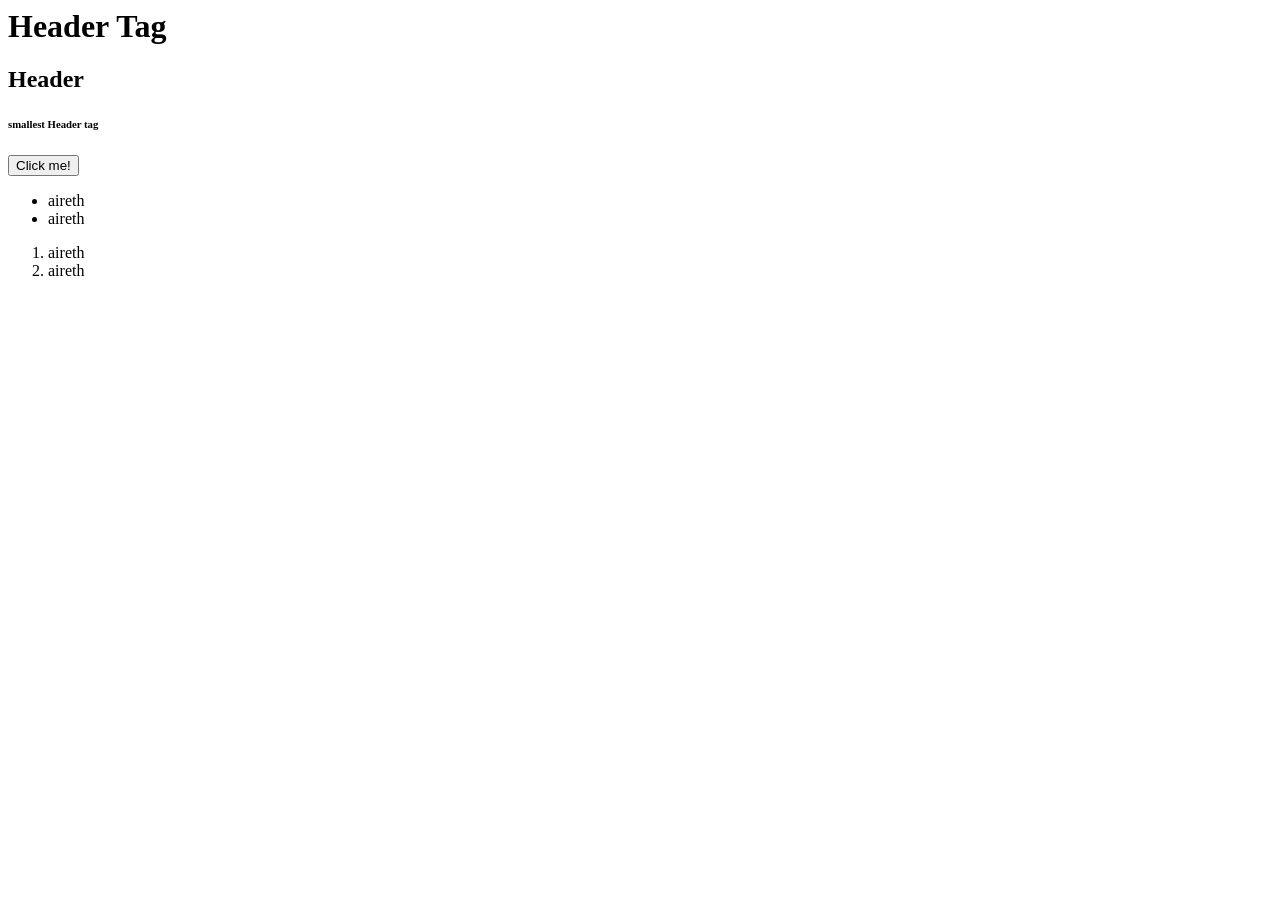
==== index.html @ 23bee92e "zcbvs" ====
<html lang="en">
<head>
    <meta charset="UTF-8">
    <meta name="viewport" content="width=device-width, initial-scale=1.0">
    <title>Abiut Me</title>
</head>
<body>
    <h1>Header Tag</h1>
    <h2>Header</h2>
    <h6>smallest Header tag</h6>
    <button>Click me!</button>
    <ul>
        <li>aireth</li>
        <li>aireth</li>
    </ul>
    <ol>
        <li>aireth</li>
        <li>aireth</li>
    </ol>
</body>
</html>
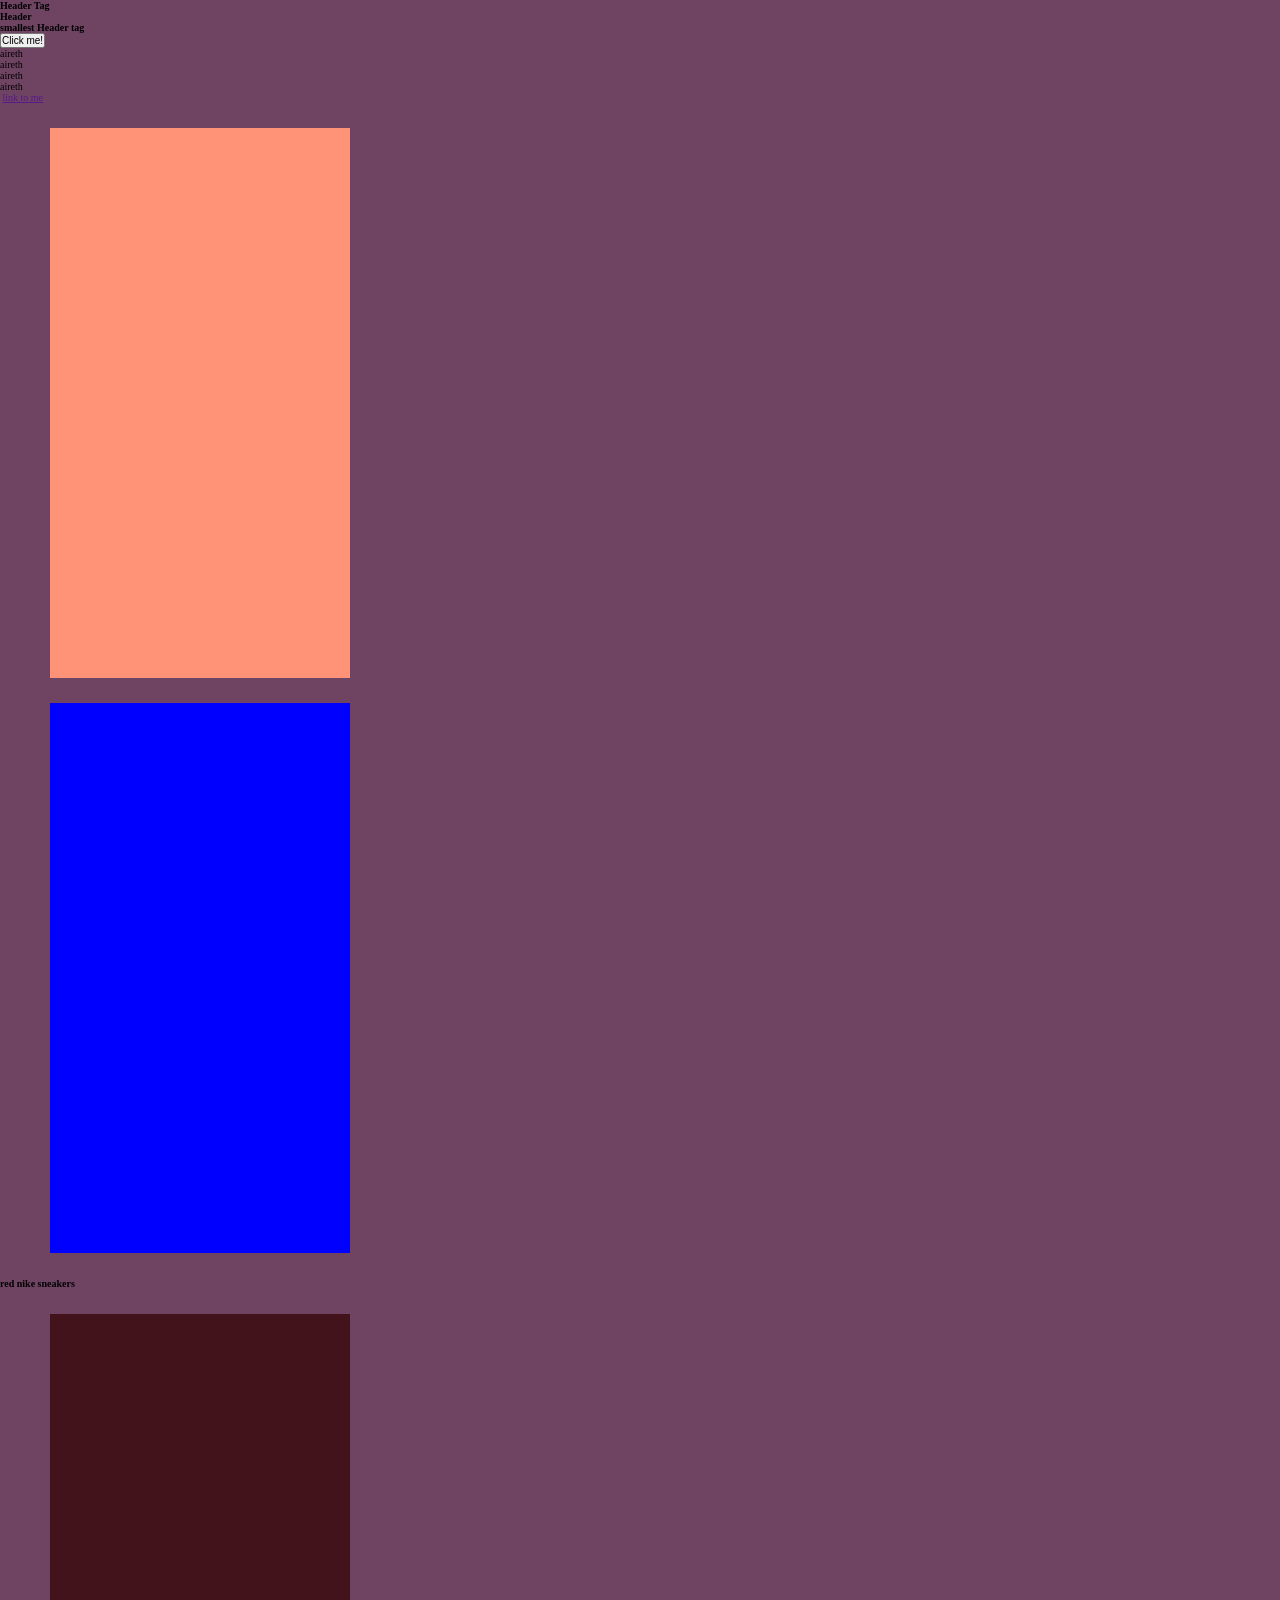
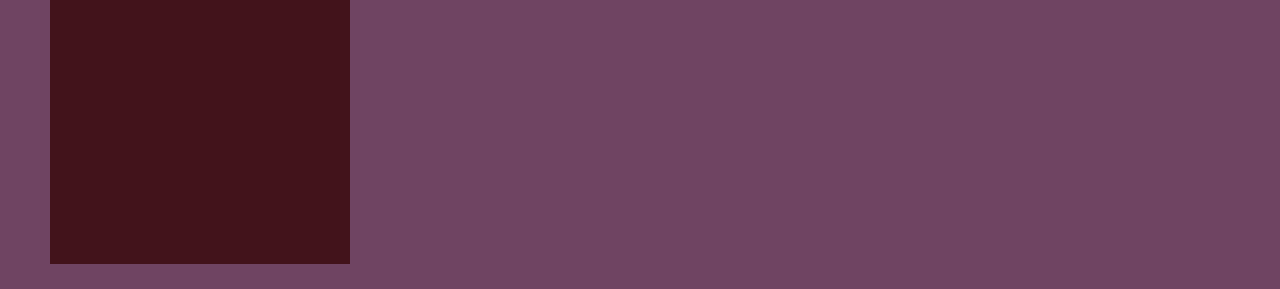
==== commit 56a70599: "jy" ====
--- a/index.html
+++ b/index.html
@@ -2,7 +2,8 @@
 <head>
     <meta charset="UTF-8">
     <meta name="viewport" content="width=device-width, initial-scale=1.0">
-    <title>Abiut Me</title>
+    <title>About Me</title>
+    <link rel="stylesheet" href="style.css">
 </head>
 <body>
     <h1>Header Tag</h1>
@@ -17,5 +18,11 @@
         <li>aireth</li>
         <li>aireth</li>
     </ol>
+    <img src="" alt=""/>
+    <a href="">link to me</a>
+    <div></div>
+    <div class="card"></div>
+    <h2 class="cardtitle">red nike sneakers</h2>
+    <div class="card" id="test"></div>
 </body>
 </html>
--- a/style.css
+++ b/style.css
@@ -0,0 +1,27 @@
+
+html,
+body,
+*{
+font-size: 10px;
+box-sizing: border-box;
+margin: 0;
+padding: 0;
+}
+body{
+    background-color: #6f4462;
+}
+div{
+    width: 30rem;
+    height: 55rem;
+     background-color: #ff9378;
+     margin: 2.5rem 5rem;
+     padding: 5rem
+    /*  like a margin within the element */
+}
+.card{
+    background-color: #00ff; 
+   /*  when we select something more specific, it would overide the other stuff*/
+}
+#test{
+    background-color: #42131b;
+}
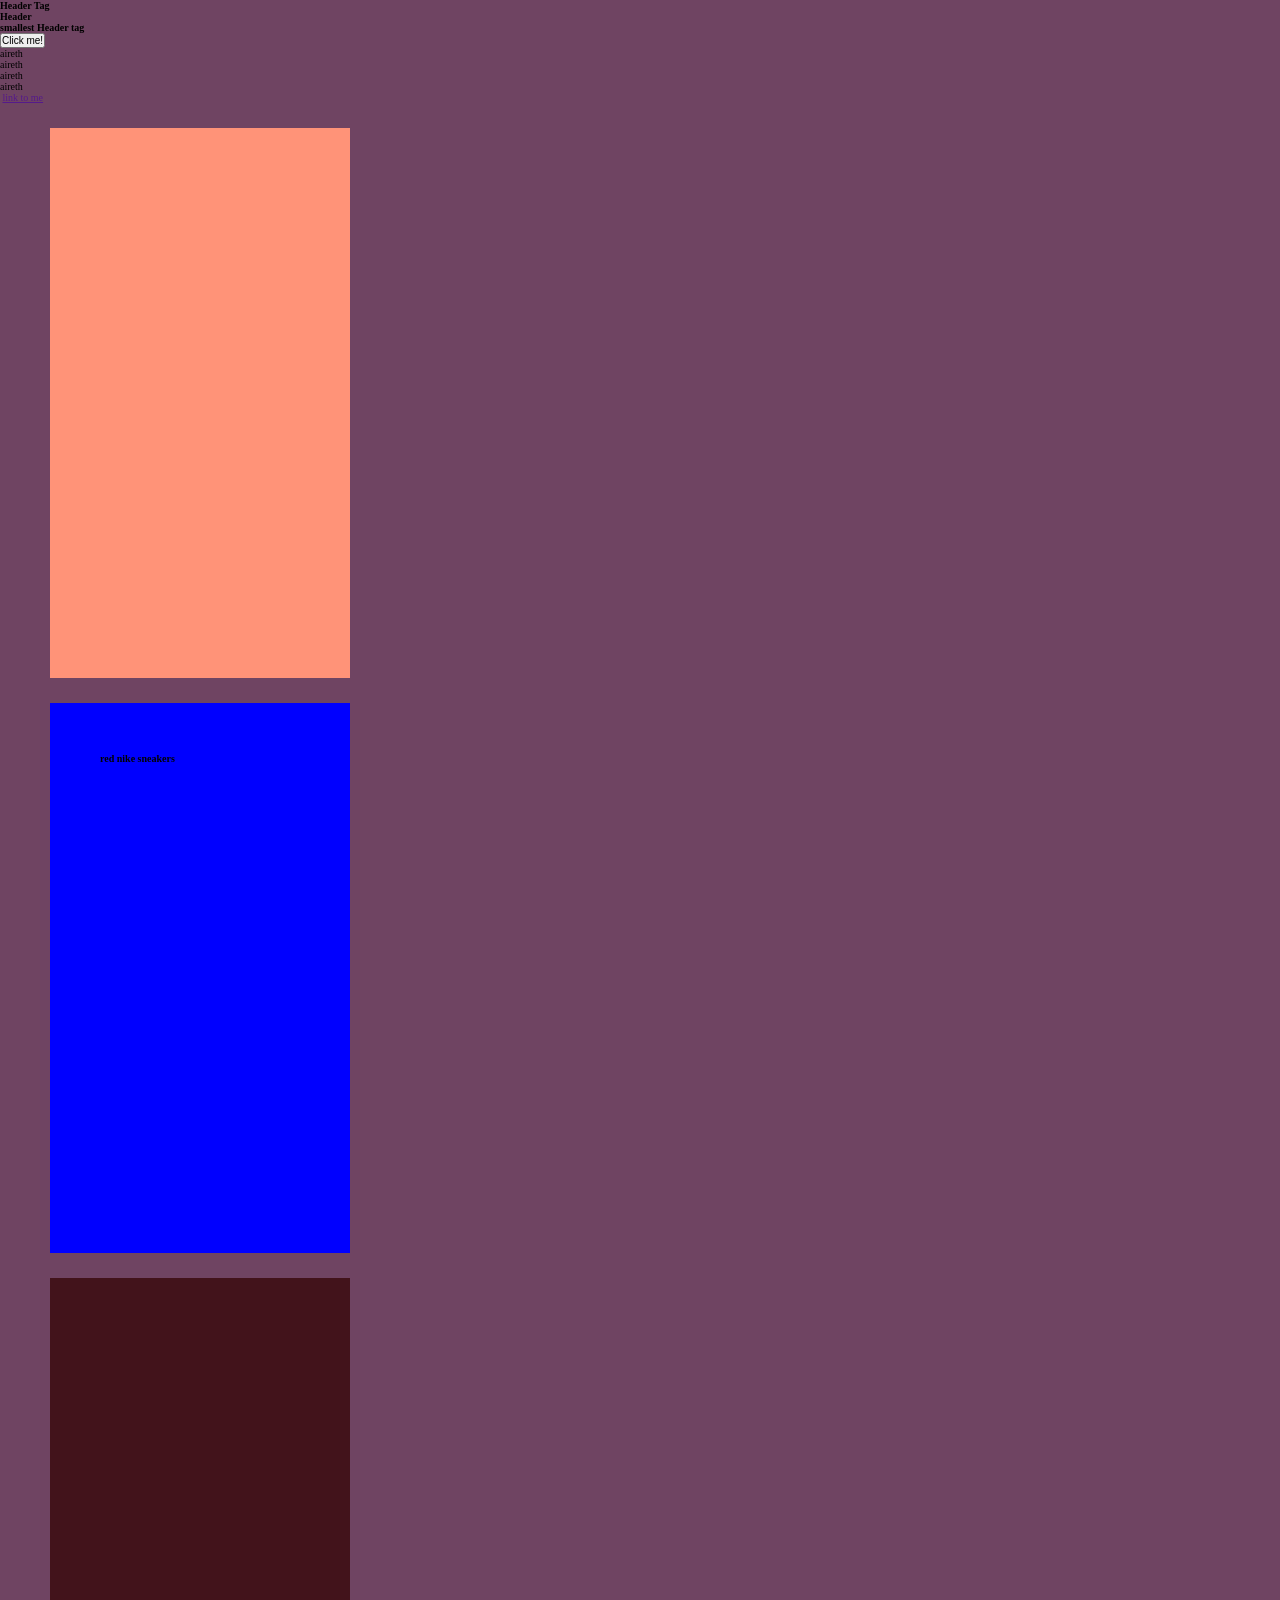
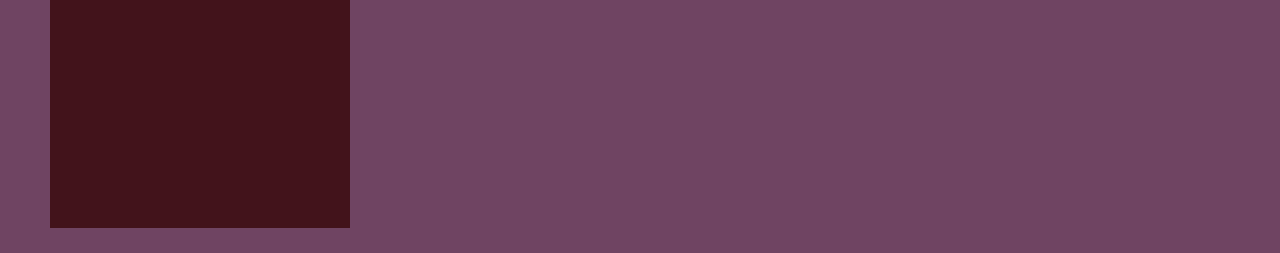
==== commit bbb39326: "qAS DF" ====
--- a/index.html
+++ b/index.html
@@ -21,8 +21,10 @@
     <img src="" alt=""/>
     <a href="">link to me</a>
     <div></div>
-    <div class="card"></div>
-    <h2 class="cardtitle">red nike sneakers</h2>
+    <div class="card">
+         <h2 class="cardtitle">red nike sneakers</h2>
+    </div>
+   
     <div class="card" id="test"></div>
 </body>
 </html>
--- a/style.css
+++ b/style.css
@@ -22,6 +22,9 @@
     background-color: #00ff; 
    /*  when we select something more specific, it would overide the other stuff*/
 }
+.car-title {
+    text align: center;
+}
 #test{
     background-color: #42131b;
 }
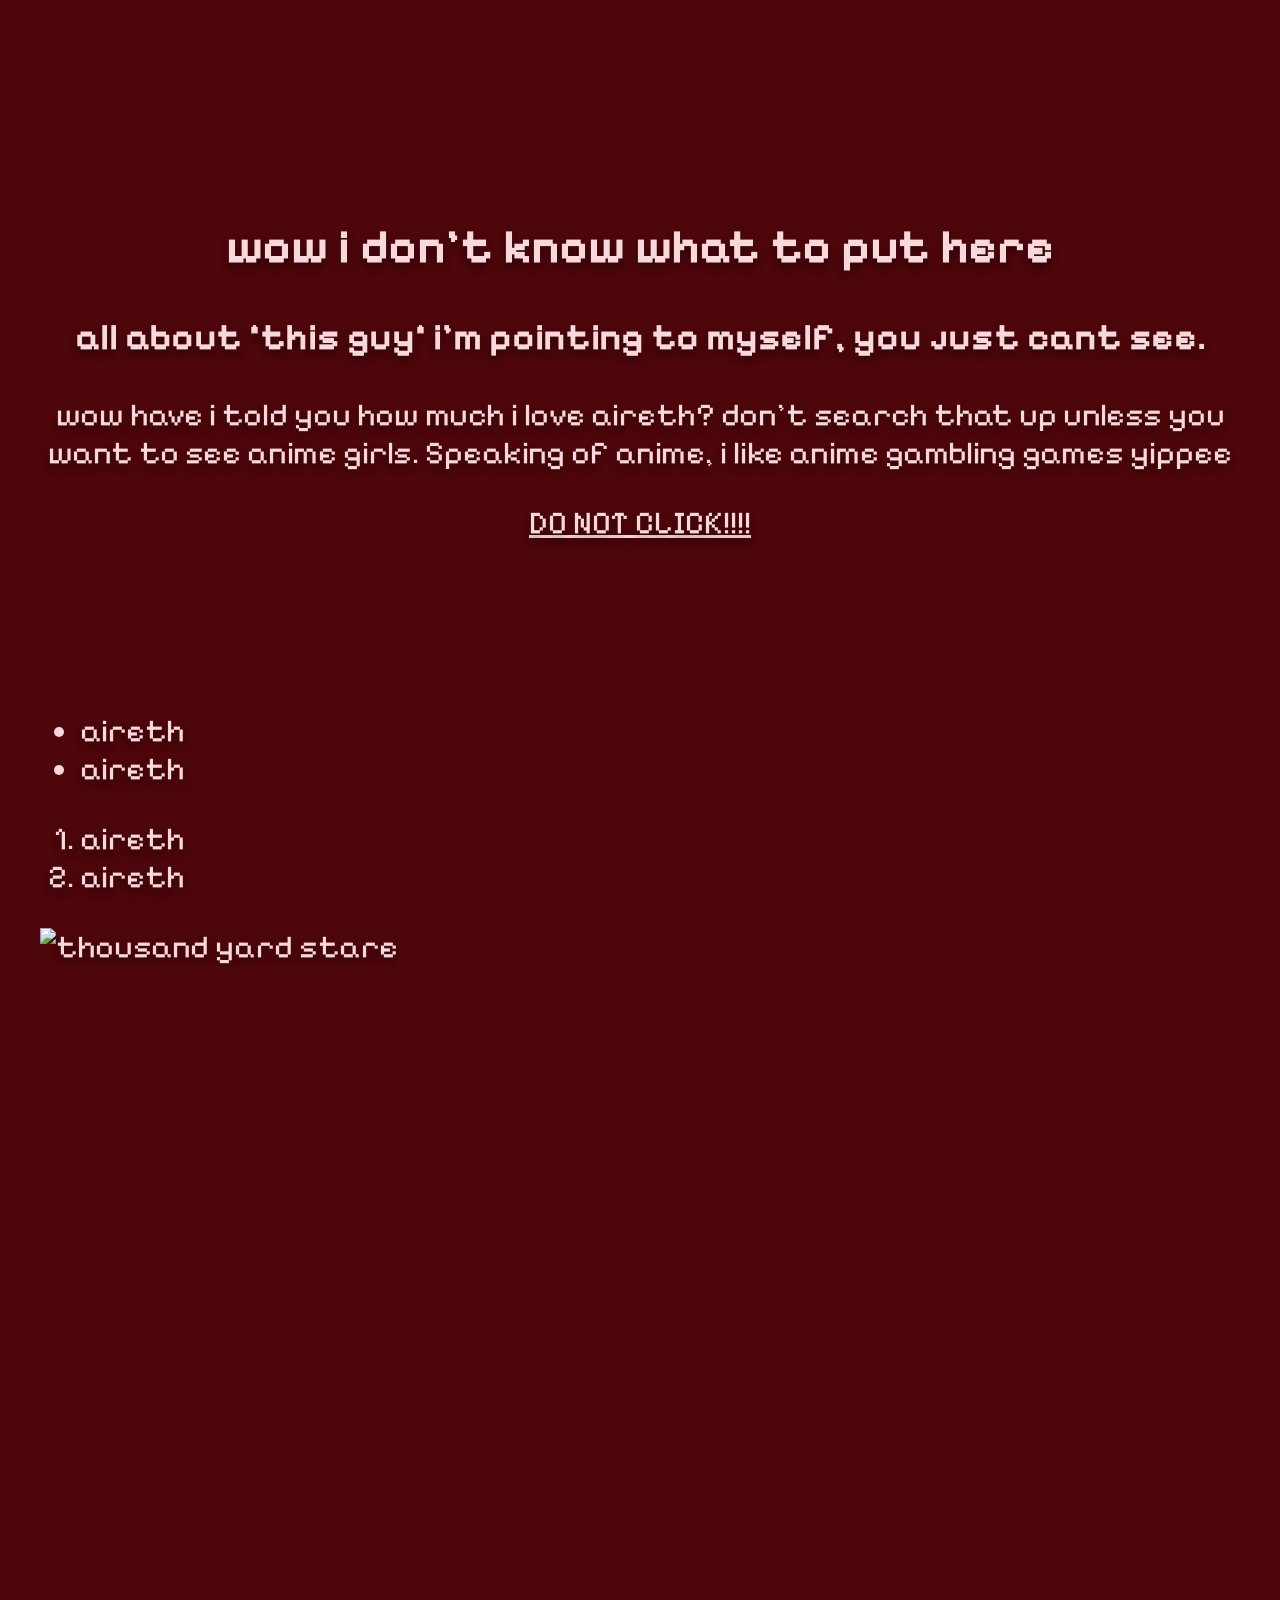
==== commit d94c718a: "zhf" ====
--- a/index.html
+++ b/index.html
@@ -2,14 +2,25 @@
 <head>
     <meta charset="UTF-8">
     <meta name="viewport" content="width=device-width, initial-scale=1.0">
-    <title>About Me</title>
-    <link rel="stylesheet" href="style.css">
+    <title>About elliot or somthing idk</title>
+     <link rel="stylesheet" href="styles.css" />
+     <link rel="preconnect" href="https://fonts.googleapis.com">
+<link rel="preconnect" href="https://fonts.gstatic.com" crossorigin>
+<link href="https://fonts.googleapis.com/css2?family=Pixelify+Sans:wght@400..700&display=swap" rel="stylesheet">
 </head>
 <body>
-    <h1>Header Tag</h1>
-    <h2>Header</h2>
-    <h6>smallest Header tag</h6>
-    <button>Click me!</button>
+    <section class="hero">
+
+    <div class="hero-content">
+    <h1>wow i don't know what to put here</h1>
+    <h3>all about *this guy* i'm pointing to myself, you just cant see.</h2> 
+    
+       
+        <p>wow have i told you how much i love aireth? don't search that up unless you want to see anime girls. Speaking of anime, i like anime gambling games yippee</p>
+        <a href="https://www.youtube.com/watch?v=zL19uMsnpSU&list=RDzL19uMsnpSU&start_radio=1" class="btn">DO NOT CLICK!!!!</a>
+    </section>
+    </div>
+    <section class="list">
     <ul>
         <li>aireth</li>
         <li>aireth</li>
@@ -18,13 +29,11 @@
         <li>aireth</li>
         <li>aireth</li>
     </ol>
-    <img src="" alt=""/>
-    <a href="">link to me</a>
-    <div></div>
-    <div class="card">
-         <h2 class="cardtitle">red nike sneakers</h2>
+    </section>
+    <div>
+    <section class="meme">
+<img src="https://encrypted-tbn0.gstatic.com/images?q=tbn:ANd9GcRohN5mfgEmWyn47rBUNPLtdiCMZegPE7n9YLzCIrQyQQ&s" alt="thousand yard stare">
+    </section>
     </div>
-   
-    <div class="card" id="test"></div>
 </body>
-</html>
+</html>
--- a/styles.css
+++ b/styles.css
@@ -0,0 +1,36 @@
+
+html,
+body,
+*{
+    
+    color: #f7d9db;
+}
+body{
+   background-color: #4d060b;
+   font-family: "Pixelify Sans", sans-serif;
+   font-size: 2rem;
+   text-shadow: 0 5px 8px rgba(0, 0, 0, 0.4);
+   padding: 2rem;
+}
+.hero{
+  display: flex;
+  justify-content: center;
+  align-items: center;
+  text-align: center;
+  height: 100vh;
+  background-image: 
+  url(https://encrypted-tbn0.gstatic.com/images?q=tbn:ANd9GcQq6_BYazEWetrFWy4b4Cja_pIrQv-KlSIRR8LH0VrmMBZi783CzeeOeyw&s=10);
+  height:40rem;
+}
+.btn{
+   height: 4rem;
+   background-color: #4d060b;
+   border-radius: 1px;
+   border-color: #5e1419;
+   cursor: pointer;
+padding: 1rem;
+}
+.meme{
+   height: 50rem;
+   justify-content: center;
+}
